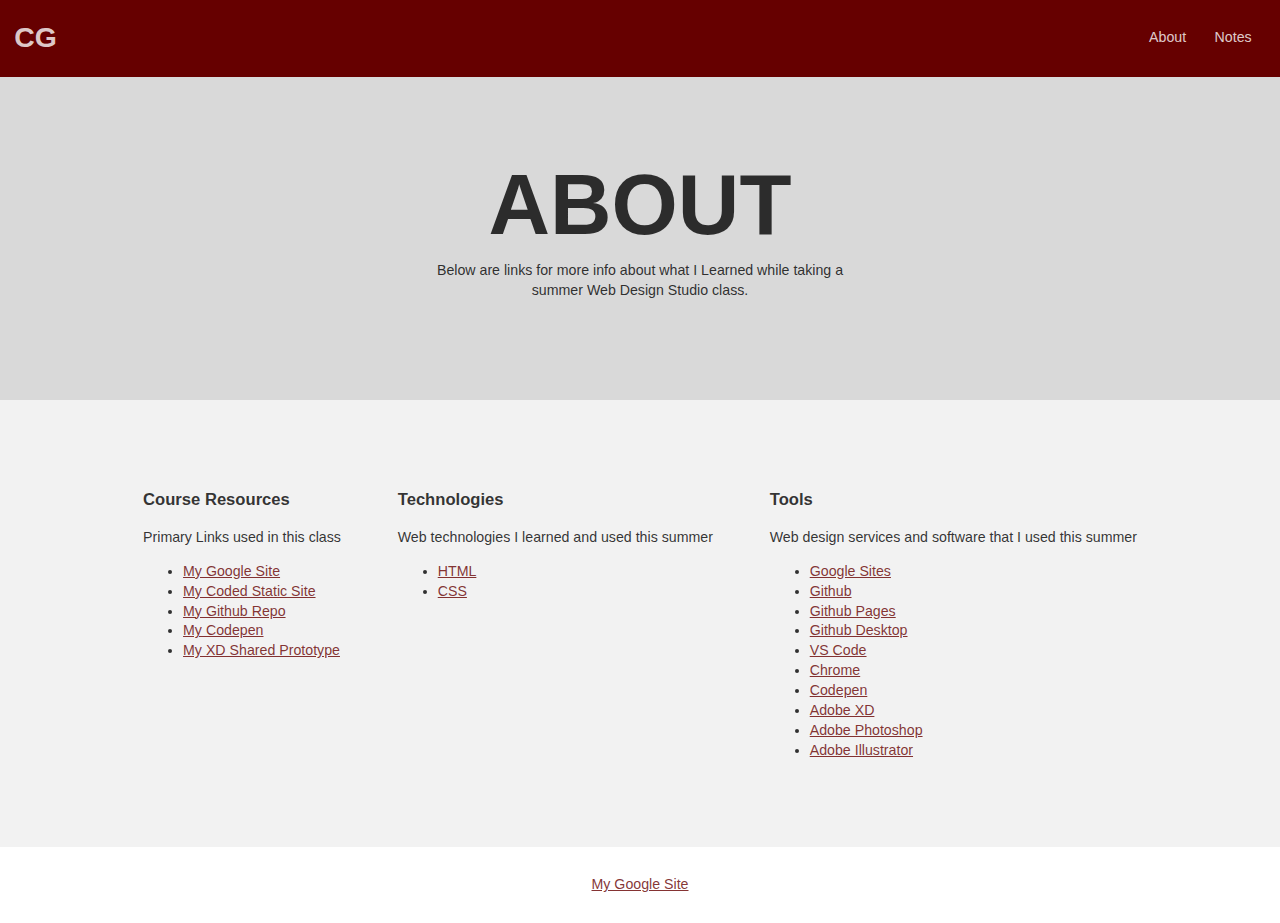
==== about.html @ 05e3d5b4 "added html files" ====
<!doctype html>
<html lang="en">

<head>
    <meta charset="utf-8" />
    <title>Chris G | About</title>
    <meta name="description"
        content="This is an example student website for Chris G, a fictional web design student." />
    <meta name="viewport" content="width=device-width, initial-scale=1" />
    <meta http-equiv="X-UA-Compatible" content="ie=edge" />
    <link href="css/style.css" rel="stylesheet" type="text/css" />
</head>

<body class="page-sub">
    <header>
        <div class="site-id">
            <h1><a href="index.html">CG</a></h1>
        </div>
        <nav class="site-nav">
            <ul>
                <li><a href="index.html">About</a></li>
                <li><a href="notes.html">Notes</a></li>
            </ul>
        </nav>
    </header>
    <main>
        <section class="hero">
            <h2>About</h2>
            <p>Below are links for more info about what I Learned while taking a summer Web Design Studio class.</p>
        </section>
        <section class="coursework">

            <div class="coursework-subsection">
                <h3>Course Resources</h3>
                <p>Primary Links used in this class</p>
                <ul>
                    <li><a href="https://sites.google.com/iolani.org/webdesignstudio-jddesigns/home">My Google Site</a></li>
                    <li><a href="https://iolanichris.github.io/">My Coded Static Site</a></li>
                    <li><a href="https://github.com/iolanichris/iolanichris.github.io">My Github Repo</a></li>
                    <li><a href="https://codepen.io/iolanichris">My Codepen</a></li>
                    <li><a href="https://xd.adobe.com/view/b38c4e6b-1800-4bc7-847e-ec013c47c112-e6df/?fullscreen&hints=off">My XD Shared Prototype</a>
                    </li>
                </ul>
            </div>

            <div class="coursework-subsection">
                <h3>Technologies</h3>
                <p>Web technologies I learned and used this summer</p>
                <ul>
                    <li><a href="https://www.w3schools.com/html/html_intro.asp">HTML</a></li>
                    <li><a href="https://www.w3schools.com/css/css_intro.asp">CSS</a></li>
                </ul>
            </div>

            <div class="coursework-subsection">
                <h3>Tools</h3>
                <p>Web design services and software that I used this summer</p>
                <ul>
                    <li><a href="https://sites.google.com/">Google Sites</a></li>
                    <li><a href="https://github.com/">Github</a></li>
                    <li><a href="https://pages.github.com/">Github Pages</a></li>
                    <li><a href="https://desktop.github.com/">Github Desktop</a></li>
                    <li><a href="https://code.visualstudio.com/">VS Code</a></li>
                    <li><a href="https://www.google.com/chrome/">Chrome</a></li>
                    <li><a href="https://codepen.io">Codepen</a></li>
                    <li><a href="https://www.adobe.com/products/xd.html">Adobe XD</a></li>
                    <li><a href="https://www.adobe.com/products/photoshop.html">Adobe Photoshop</a></li>
                    <li><a href="https://www.adobe.com/products/illustrator.html">Adobe Illustrator</a></li>
            </div>

        </section>
    </main>

    <footer>
        <nav class="social-nav">
            <ul>
                <li><a href="https://sites.google.com/iolani.org/webdesignstudio-jddesigns/home">My Google Site</a></li>
            </ul>
        </nav>
    </footer>
</body>

</html>
---- css/style.css ----
/* GLOBAL RESET */
* { box-sizing: border-box; }
body { margin: 0; }

/* GLOBAL COLORS */
body { color: rgba(0, 0, 0, 0.8); }
a { color: rgba(102, 0, 0, .8); }
a:hover { color: rgba(102, 0, 0, 1); }

/* GLOBAL TYPOGRAPHY */ 
body {
  font-family: Helvetica, Arial, sans-serif;
  font-size: 88.75%; /* 14px */
  line-height: 1.4;
}

/* RESPONSIVE IMAGES */
img {
    max-width: 100%;
    height: auto;
}

/* BUTTONS */
.button {
    display: inline-block;
    padding: 1em 2em;
    text-decoration: none;
    background-color: rgba(102, 0, 0, .8);;
    color: white;
    border-radius: 5px;
}
.button:hover {
    background-color: rgba(102, 0, 0, 1);
    color: white;
}
.button.dark {
    color: rgba(102, 0, 0, 1);
    background-color: rgba(255, 255, 255,.8);
}
.button.dark:hover {
    background-color: rgba(255, 255, 255,1);
}

/* SITE STRUCTURE */

header {
    background-color: rgba(102, 0, 0, 1);
    color: rgba(0, 0, 0, 0.8); 
    padding: 1em;
    display: grid;
    grid-template-columns: 1fr 1fr;
    align-items: center;
}

header a {
    color: rgba(255, 255, 255, 0.8);
    text-decoration: none;
}

header a:hover {
    color: rgba(255, 255, 255, 1);
}


/* SITE ID */
.site-id h1 {
    margin: 0;
}

/* SITE NAV */
.site-nav ul {
    display: flex;
    justify-content: flex-end;
    margin: 0;
    padding: 0;
    list-style: none;
}

.site-nav  a {
    display: block;
    padding: 1em;
}

/* MAIN */
main {
    background: rgba(0,0,0,.05);
}

/* HERO SECTION */
.hero {
    background-color: rgba(102, 0, 0, 1);
    text-align: center;
    color: white;
    padding: 6em 1em;
}

.hero h2 {
    font-size: 6em;
    line-height: 1;
    text-transform: uppercase;
    margin: 0 auto;
}

.hero p {
    max-width: 30em;
    margin: 1em auto;
}

/* COURSES SECTION */
.courses {
    padding: 6em 1em;
    display: grid;
    justify-content: center;
    text-align: center;
}

.courses ul {
    max-width: 400px;
    margin: 0 auto;
    padding: 0;
    list-style: none;
}

.courses img{
    display: block;
    margin-bottom: 1em;
}

/* FOOTER */
footer {
    border-top: 1px solid rgba(0,0,0,.05);
    padding: 1em;
}

/* SOCIAL NAV */
.social-nav ul {
    margin: 0;
    padding: 0;
    display: flex;
    justify-content: center;
    list-style: none;
}

.social-nav  a {
    display: block;
    padding: 1em;
}

/* LAYOUT */
.container {
    max-width: 1000px;
    margin: 0 auto;
}

section {
    padding: 3em 1em;
}

/* SIDEBAR/ASIDE */
aside {
    padding: 2em 0;
  }
  
@media (min-width: 768px) {
    .two-col-sidebar {
        display: grid;
        grid-template-columns: 20em auto;
    }
    .two-col-sidebar aside {
        border-right: 1px solid rgba(0, 0, 0, 0.1);
        margin: 0 3em 2em 0;
        padding: .3em 2em 0 0;
    }
}

/* HOME PAGE */

.page-home header {
    background-color: transparent;
    position: absolute;
    width: 100%;
}

.page-home .hero {
    /* background-image:url('../images/greenleaves.jpg'); */
    padding-top: 10em;
}


/* SUB PAGES */
.page-sub .hero {
    background-color:rgba(0, 0, 0, 0.1);
    color: rgba(0, 0, 0, 0.8);
}

/* COURSE PAGES WITH MULTIPLE PROJECT LISTS */
.coursework {
    padding: 3em 1em;
    display: flex;
    justify-content: center;
    flex-wrap: wrap;
}

.coursework-subsection {
    margin: 2em;
}

/* CODE BLOCKS */

pre code {
    width: 100%;
    display: block;
    border: 1px solid #ddd;
    background-color: #fff;
    padding: 1em 3em;
    margin-bottom: 1em;
    line-height: 1.5;
  }

.markup-box {
    border: 1px solid #ddd;
    border-radius: 5px;
    background-color: #fff;
    padding: 1em 3em;
    margin-bottom: 1em;
}

/* DEFINITION LISTS */
dt {
    font-weight: bold;
    margin-top: 1em;
}
dd {
    margin: 0;
}

/* FOR DEV PURPOSES */
/* body * {
    background-color: rgba(0,0,0,.05) !important;
    border: 1px solid rgba(0,0,0,.1) !important;
    color: rgba(0,0,0,.5) !important;
} */
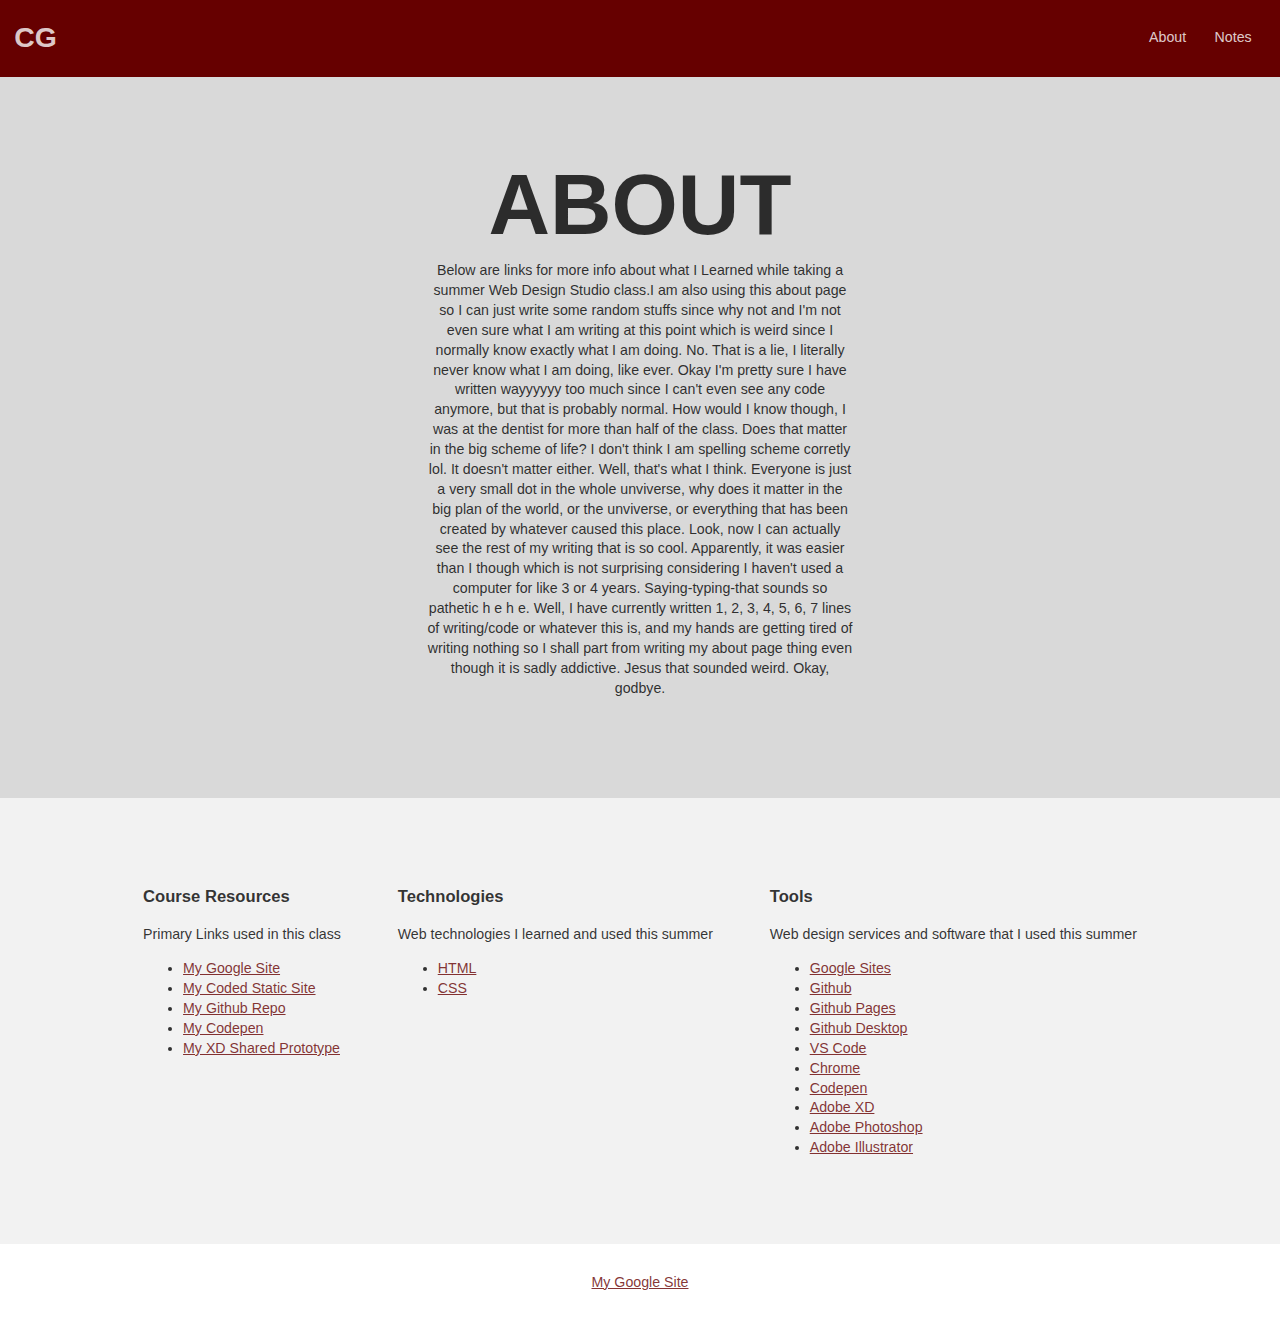
==== commit a9132916: "Update about.html" ====
--- a/about.html
+++ b/about.html
@@ -3,7 +3,7 @@
 
 <head>
     <meta charset="utf-8" />
-    <title>Chris G | About</title>
+    <title>Emi | About</title>
     <meta name="description"
         content="This is an example student website for Chris G, a fictional web design student." />
     <meta name="viewport" content="width=device-width, initial-scale=1" />
@@ -26,7 +26,7 @@
     <main>
         <section class="hero">
             <h2>About</h2>
-            <p>Below are links for more info about what I Learned while taking a summer Web Design Studio class.</p>
+            <p>Below are links for more info about what I Learned while taking a summer Web Design Studio class.I am also using this about page so I can just write some random stuffs since why not and I'm not even sure what I am writing at this point which is weird since I normally know exactly what I am doing. No. That is a lie, I literally never know what I am doing, like ever. Okay I'm pretty sure I have written wayyyyyy too much since I can't even see any code anymore, but that is probably normal. How would I know though, I was at the dentist for more than half of the class. Does that matter in the big scheme of life? I don't think I am spelling scheme corretly lol. It doesn't matter either. Well, that's what I think. Everyone is just a very small dot in the whole unviverse, why does it matter in the big plan of the world, or the unviverse, or everything that has been created by whatever caused this place. Look, now I can actually see the rest of my writing that is so cool. Apparently, it was easier than I though which is not surprising considering I haven't used a computer for like 3 or 4 years. Saying-typing-that sounds so pathetic h e h e. Well, I have currently written 1, 2, 3, 4, 5, 6, 7 lines of writing/code or whatever this is, and my hands are getting tired of writing nothing so I shall part from writing my about page thing even though it is sadly addictive. Jesus that sounded weird. Okay, godbye.</p>
         </section>
         <section class="coursework">
 
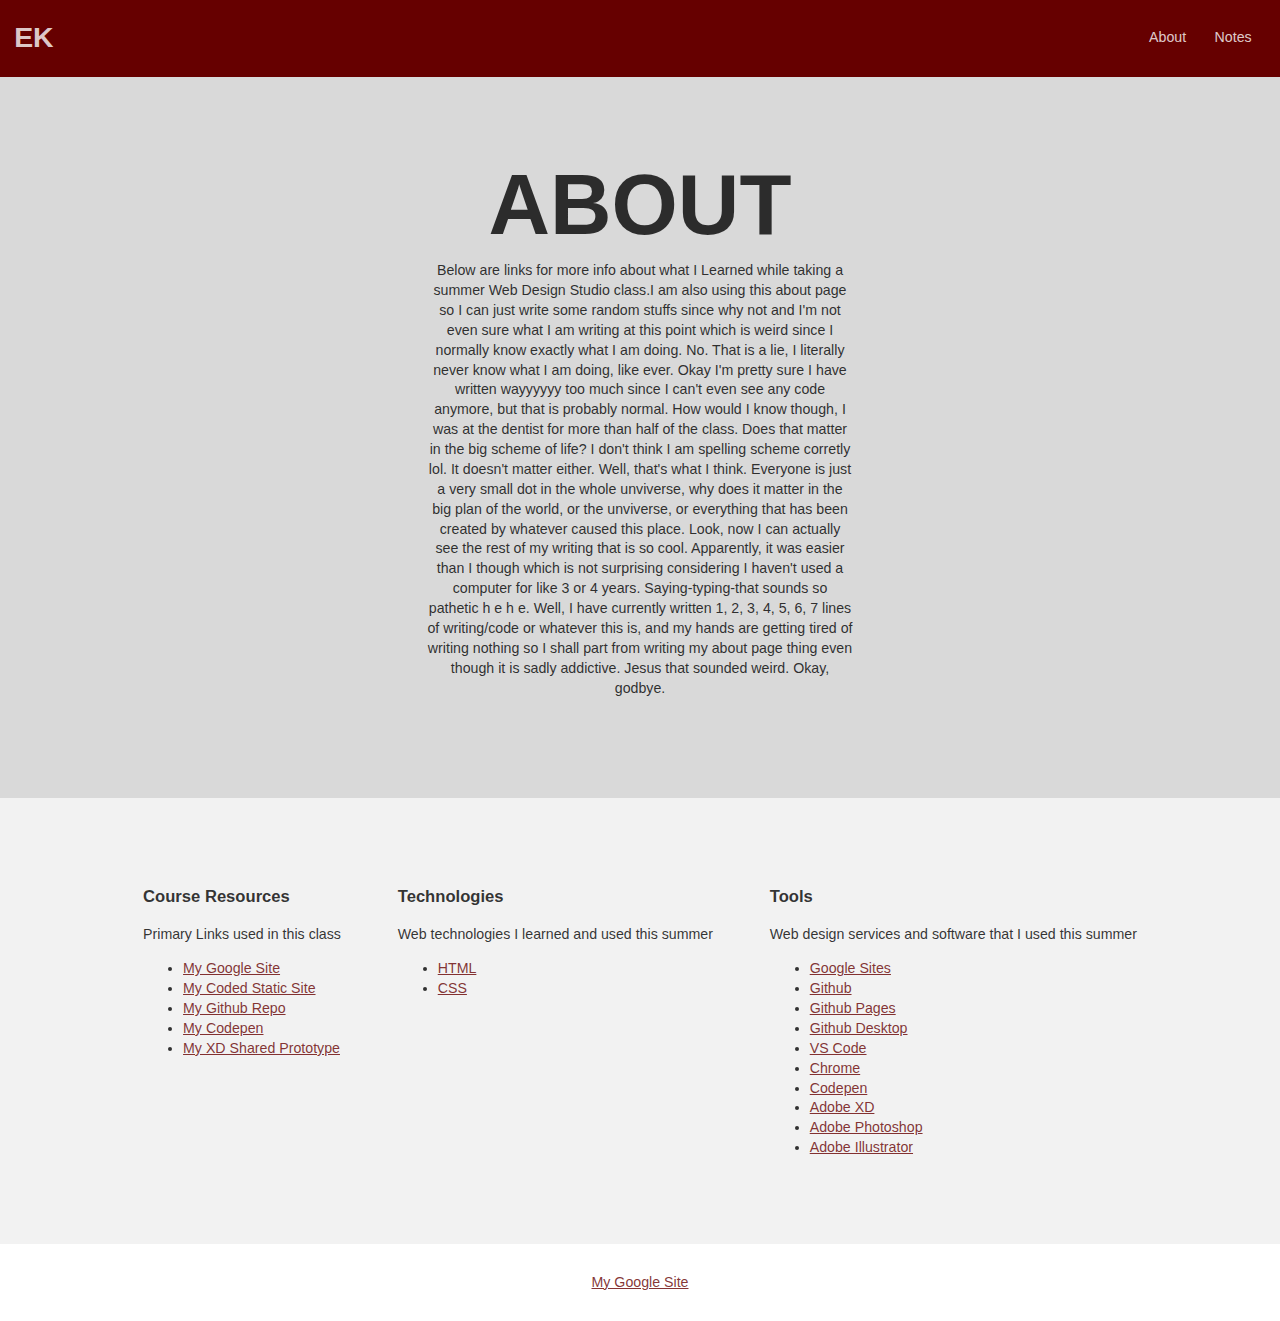
==== commit 28848a30: "Update about.html" ====
--- a/about.html
+++ b/about.html
@@ -5,7 +5,7 @@
     <meta charset="utf-8" />
     <title>Emi | About</title>
     <meta name="description"
-        content="This is an example student website for Chris G, a fictional web design student." />
+        content="This is an example student website for Emi, a fictional web design student." />
     <meta name="viewport" content="width=device-width, initial-scale=1" />
     <meta http-equiv="X-UA-Compatible" content="ie=edge" />
     <link href="css/style.css" rel="stylesheet" type="text/css" />
@@ -14,7 +14,7 @@
 <body class="page-sub">
     <header>
         <div class="site-id">
-            <h1><a href="index.html">CG</a></h1>
+            <h1><a href="index.html">EK</a></h1>
         </div>
         <nav class="site-nav">
             <ul>
